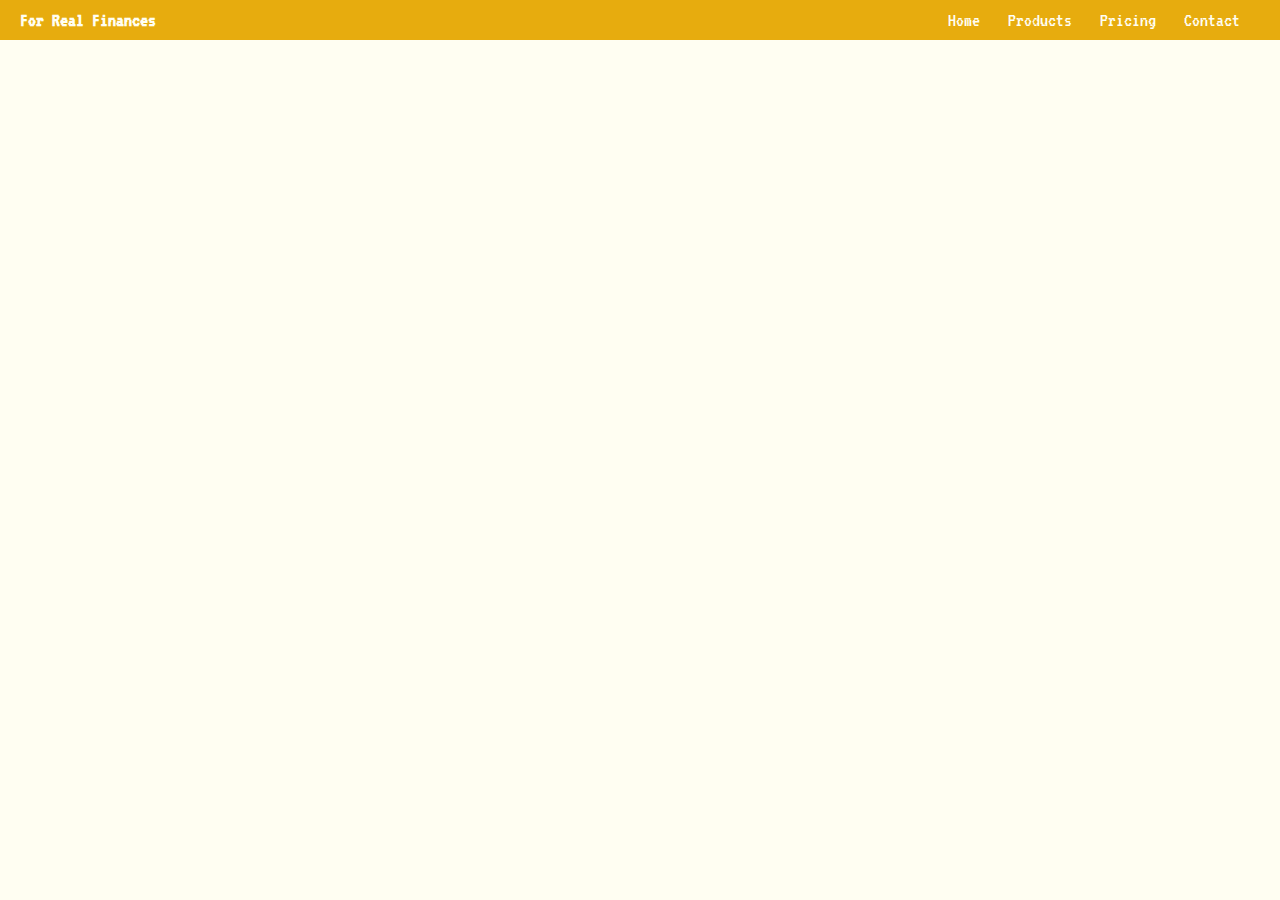
==== contact.html @ f5291907 "commit" ====
!DOCTYPE html>
<html>
    <head>
        <title>Conctact</title>
        <link rel="stylesheet" type="text/css" href="css/stle.css">
        <link rel="preconnect" href="https://fonts.gstatic.com">
        <link href="https://fonts.googleapis.com/css2?family=VT323&display=swap" rel="stylesheet">

    </head>
    <body>
        <div class="nav">
            <div class="title">
                <h1>For Real Finances</h1>
            </div>
            <div class="links">
                <ul>
                    <li><a href="index.html">Home</a></li>
                    <li><a href="product.html">Products</a></li>
                    <li><a href="pricing.html">Pricing</a></li>
                    <li><a href="contact.html">Contact</a></li>
                </ul>
            </div>
        </div>
    </body>
</html>
---- css/stle.css ----
*{
    margin:0;
    font-family: 'VT323', monospace;
    font-size:20px;
    color: #fffef2;
}
body{
    background-color: #fffef2;
    text-align: center;
}
.nav{
    background-color: #e7ac0e;
    height:40px;
    width: 100%;
    position: absolute ;
    top:0;
}

li{
    list-style: none;
    display: inline;
}
a{
    text-decoration: none;
}
.title{
    width:50%;
    float: left;
}
.links{
    width:50%;
    float:left;
    text-align: right;
}
.links ul{
    margin-top:10px;
    margin-right:20px;
}
.links ul li{
    margin-right:20px;
}
h1{
    color:black;
}
.title h1{
    margin-top:10px;
    margin-left:20px;
    text-align: left;
    color:#fffef2;
}
a:hover{
    text-decoration: underline;
}
#box-area{
    display:inline-block;
    margin:0 auto;
}
.box{
    margin-top:100px;
    height:400px;
    width:250px;
    border:2px solid #e7ac0e;
    float:left;
    border-radius:10px;
    margin-left:50px;
    background-color: white;
}

.box h3{
    color: black;
    font-size: 50px;
    margin-left:10px;
}
.box p{
    color:black;
    font-size: 11px;
    margin-left:20px;
    font-family:Arial;
}
.box a{
    color: #fffef2;
}
.view{
    width:90%;
    border:2px solid white;
    margin-left: 10px;
    border-radius: 4px ;
    text-align: center;
    background-color: #e7ac0e;
}
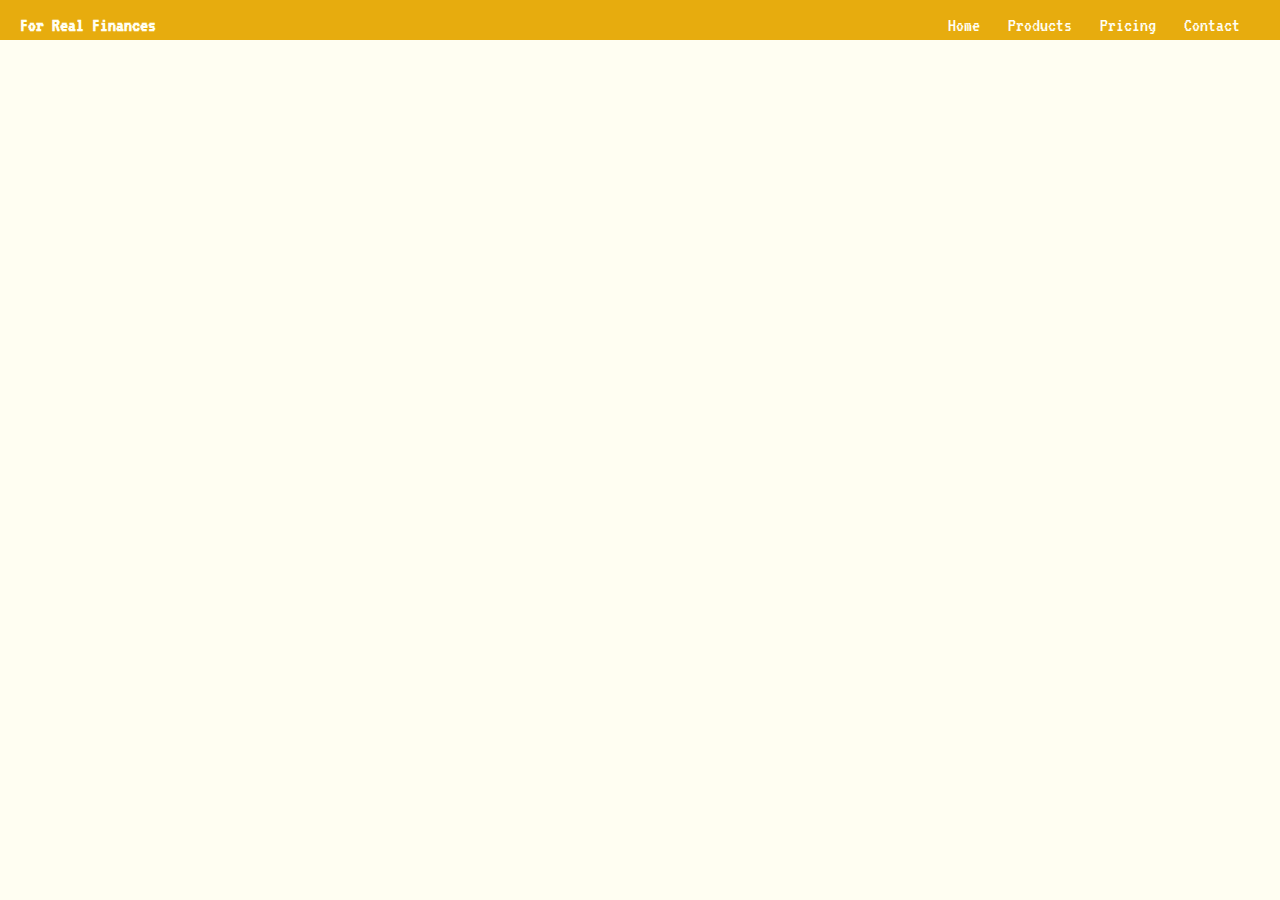
==== commit 7a544b98: "commit" ====
--- a/contact.html
+++ b/contact.html
@@ -1,4 +1,4 @@
-!DOCTYPE html>
+<!DOCTYPE html>
 <html>
     <head>
         <title>Conctact</title>
--- a/css/stle.css
+++ b/css/stle.css
@@ -14,6 +14,8 @@
     width: 100%;
     position: absolute ;
     top:0;
+    display: flex;
+    align-items: center;
 }
 
 li{
@@ -25,12 +27,21 @@
 }
 .title{
     width:50%;
-    float: left;
+    
+}
+ul#flex{
+    display: flex;
+    text-align: right;
+    justify-content: flex-end ;
+    align-items: baseline;
+    
 }
 .links{
     width:50%;
-    float:left;
     text-align: right;
+}
+.links a{
+    flex-wrap: nowrap;
 }
 .links ul{
     margin-top:10px;
@@ -52,15 +63,18 @@
     text-decoration: underline;
 }
 #box-area{
-    display:inline-block;
+    display:flex;
+    flex-wrap: wrap;
+    align-items: baseline;
     margin:0 auto;
+    justify-content: center;
 }
 .box{
     margin-top:100px;
     height:400px;
     width:250px;
     border:2px solid #e7ac0e;
-    float:left;
+    
     border-radius:10px;
     margin-left:50px;
     background-color: white;
@@ -87,4 +101,4 @@
     border-radius: 4px ;
     text-align: center;
     background-color: #e7ac0e;
-}+}
